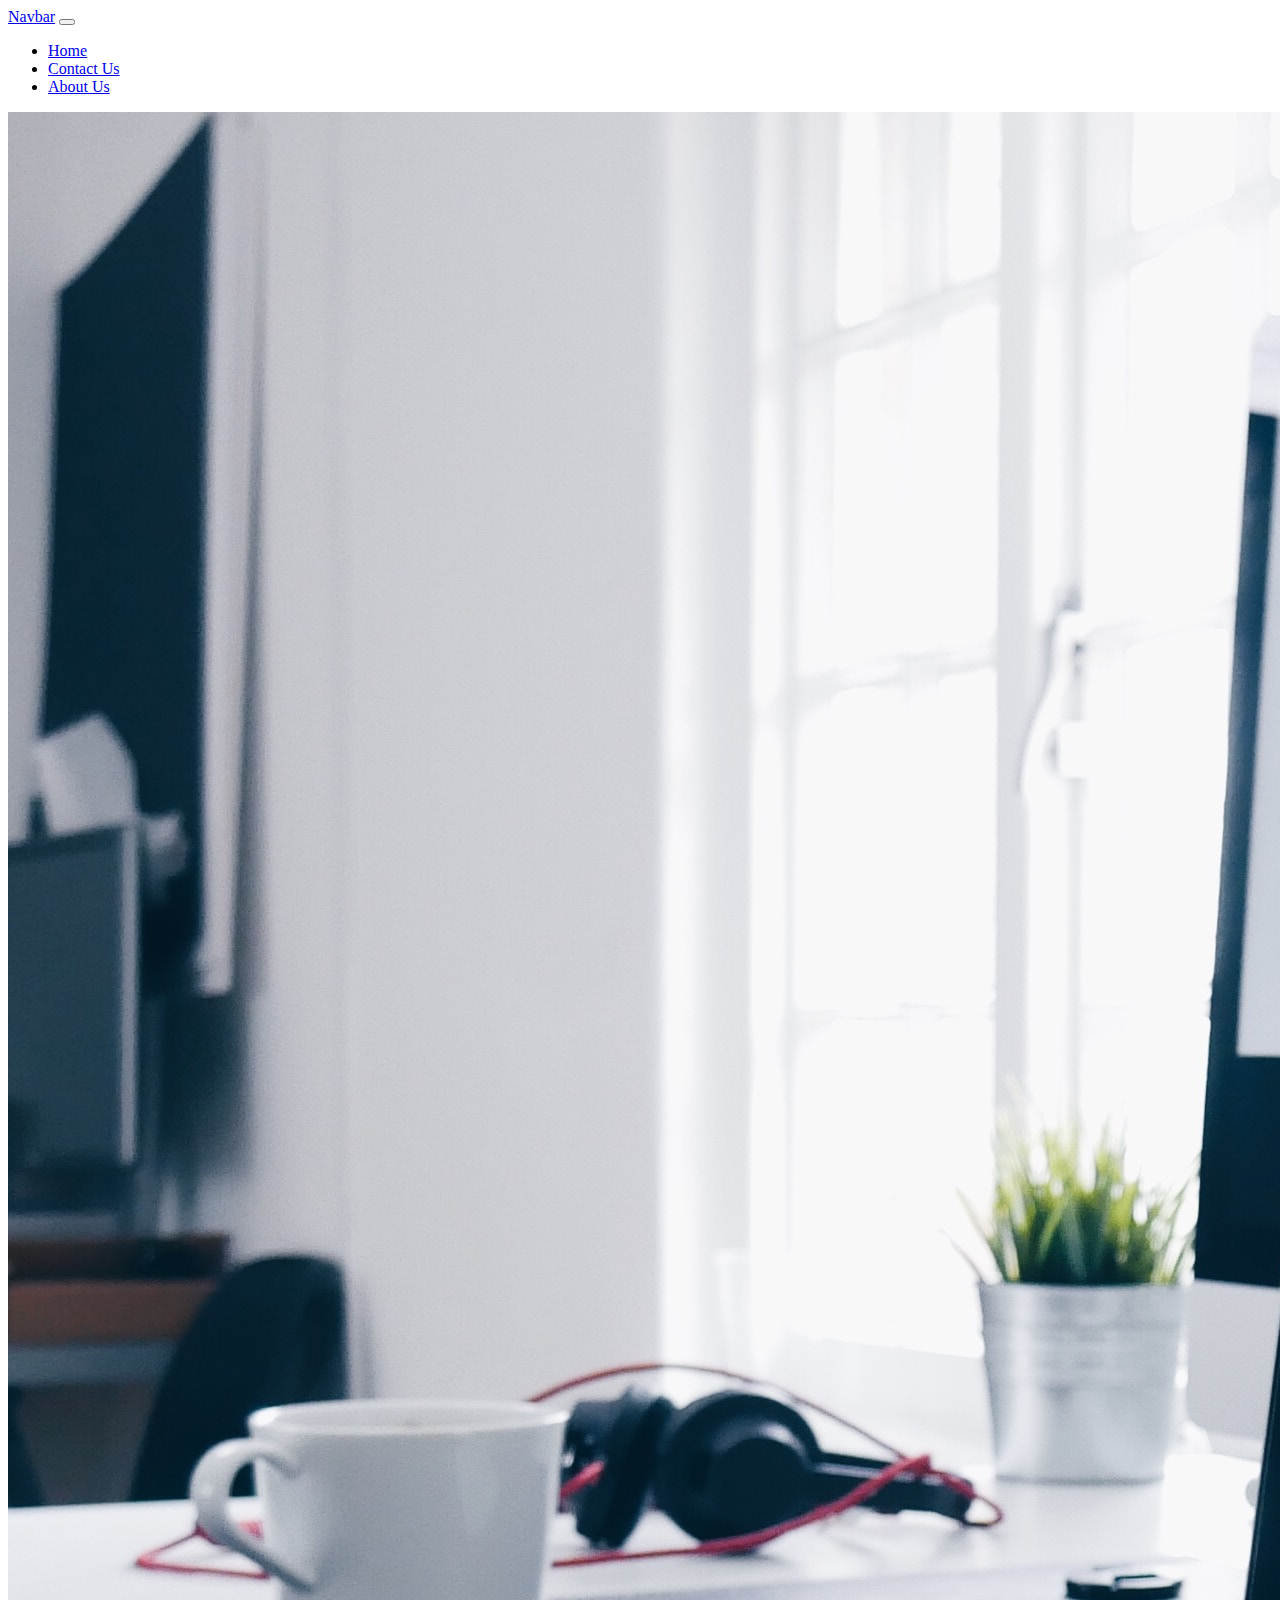
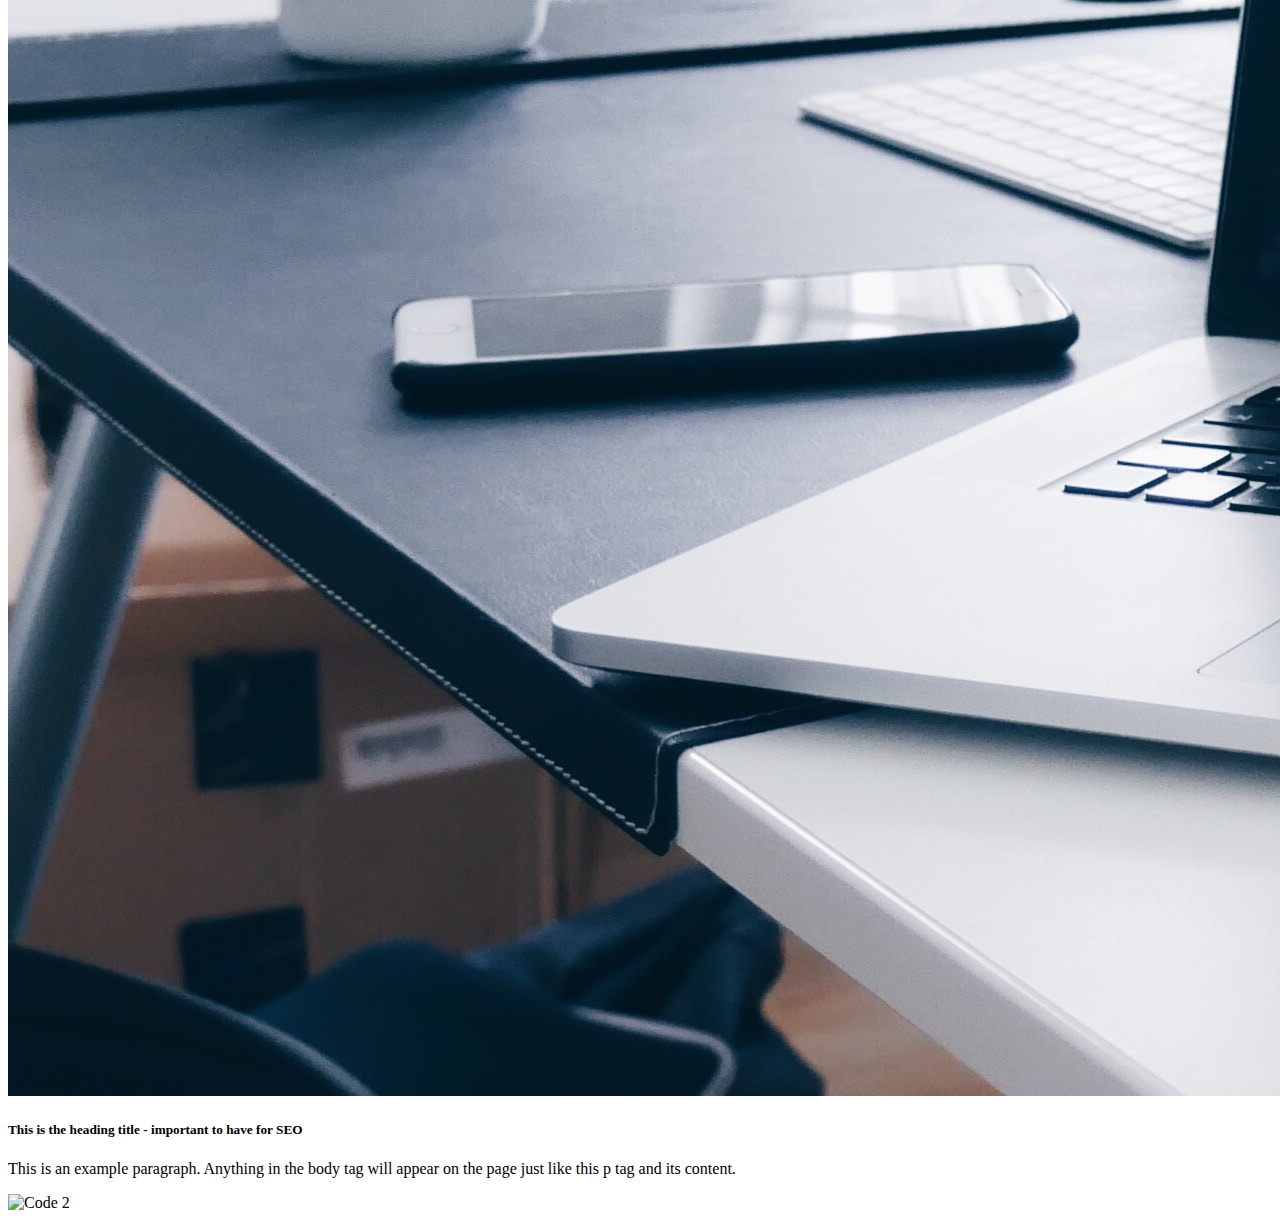
==== index.html @ 4e16276c "initial commit" ====
<!doctype html>
<html lang="en">

<head>
	<meta charset="utf-8">
	<meta name="viewport" content="width=device-width, initial-scale=1">
	<meta name="description"
		content="This is my personal website homepage - it shows the menu and connects to other pages">
	<title>Home</title>
	<link href="https://cdn.jsdelivr.net/npm/bootstrap@5.3.1/dist/css/bootstrap.min.css" rel="stylesheet"
		integrity="sha384-4bw+/aepP/YC94hEpVNVgiZdgIC5+VKNBQNGCHeKRQN+PtmoHDEXuppvnDJzQIu9" crossorigin="anonymous">
</head>

<body>
	<nav class="navbar navbar-expand-lg bg-body-tertiary">
		<div class="container-fluid">
			<a class="navbar-brand" href="#">Navbar</a>
			<button class="navbar-toggler" type="button" data-bs-toggle="collapse" data-bs-target="#navbarSupportedContent"
				aria-controls="navbarSupportedContent" aria-expanded="false" aria-label="Toggle navigation">
				<span class="navbar-toggler-icon"></span>
			</button>
			<div class="collapse navbar-collapse" id="navbarSupportedContent">
				<ul class="navbar-nav me-auto mb-2 mb-lg-0">
					<li class="nav-item">
						<a class="nav-link active" aria-current="page" href="/">Home</a>
					</li>
					<li class="nav-item">
						<a class="nav-link" href="contact-us.html">Contact Us</a>
					</li>

					<li class="nav-item">
						<a class="nav-link" href="about-us.html">About Us</a>
					</li>
				</ul>
			</div>
		</div>
	</nav>

	<div class="container my-4">
		<div class="row">
			<div class="col-md-8 mx-auto">
				<img src="media/christopher-gower-m_HRfLhgABo-unsplash.jpg" class="img-fluid img-thumbnail" alt="Code 1">
			</div>

			<div class="col-md-8 mx-auto">
				<div class="card my-3">
					<div class="card-body">
						<h5 class="card-title">This is the heading title - important to have for SEO</h5>
						<p>This is an example paragraph. Anything in the body tag will appear on the page just like this p tag
							and
							its content.
						</p>
					</div>
				</div>
			</div>

			<div class="col-md-8 mx-auto">
				<img src="media/ryland-dean-6k6N8HTrXyE-unsplash.jpg" class="img-fluid img-thumbnail" alt="Code 2">
			</div>
		</div>

		<script src="https://cdn.jsdelivr.net/npm/bootstrap@5.3.1/dist/js/bootstrap.bundle.min.js"
			integrity="sha384-HwwvtgBNo3bZJJLYd8oVXjrBZt8cqVSpeBNS5n7C8IVInixGAoxmnlMuBnhbgrkm"
			crossorigin="anonymous"></script>
</body>
</html>
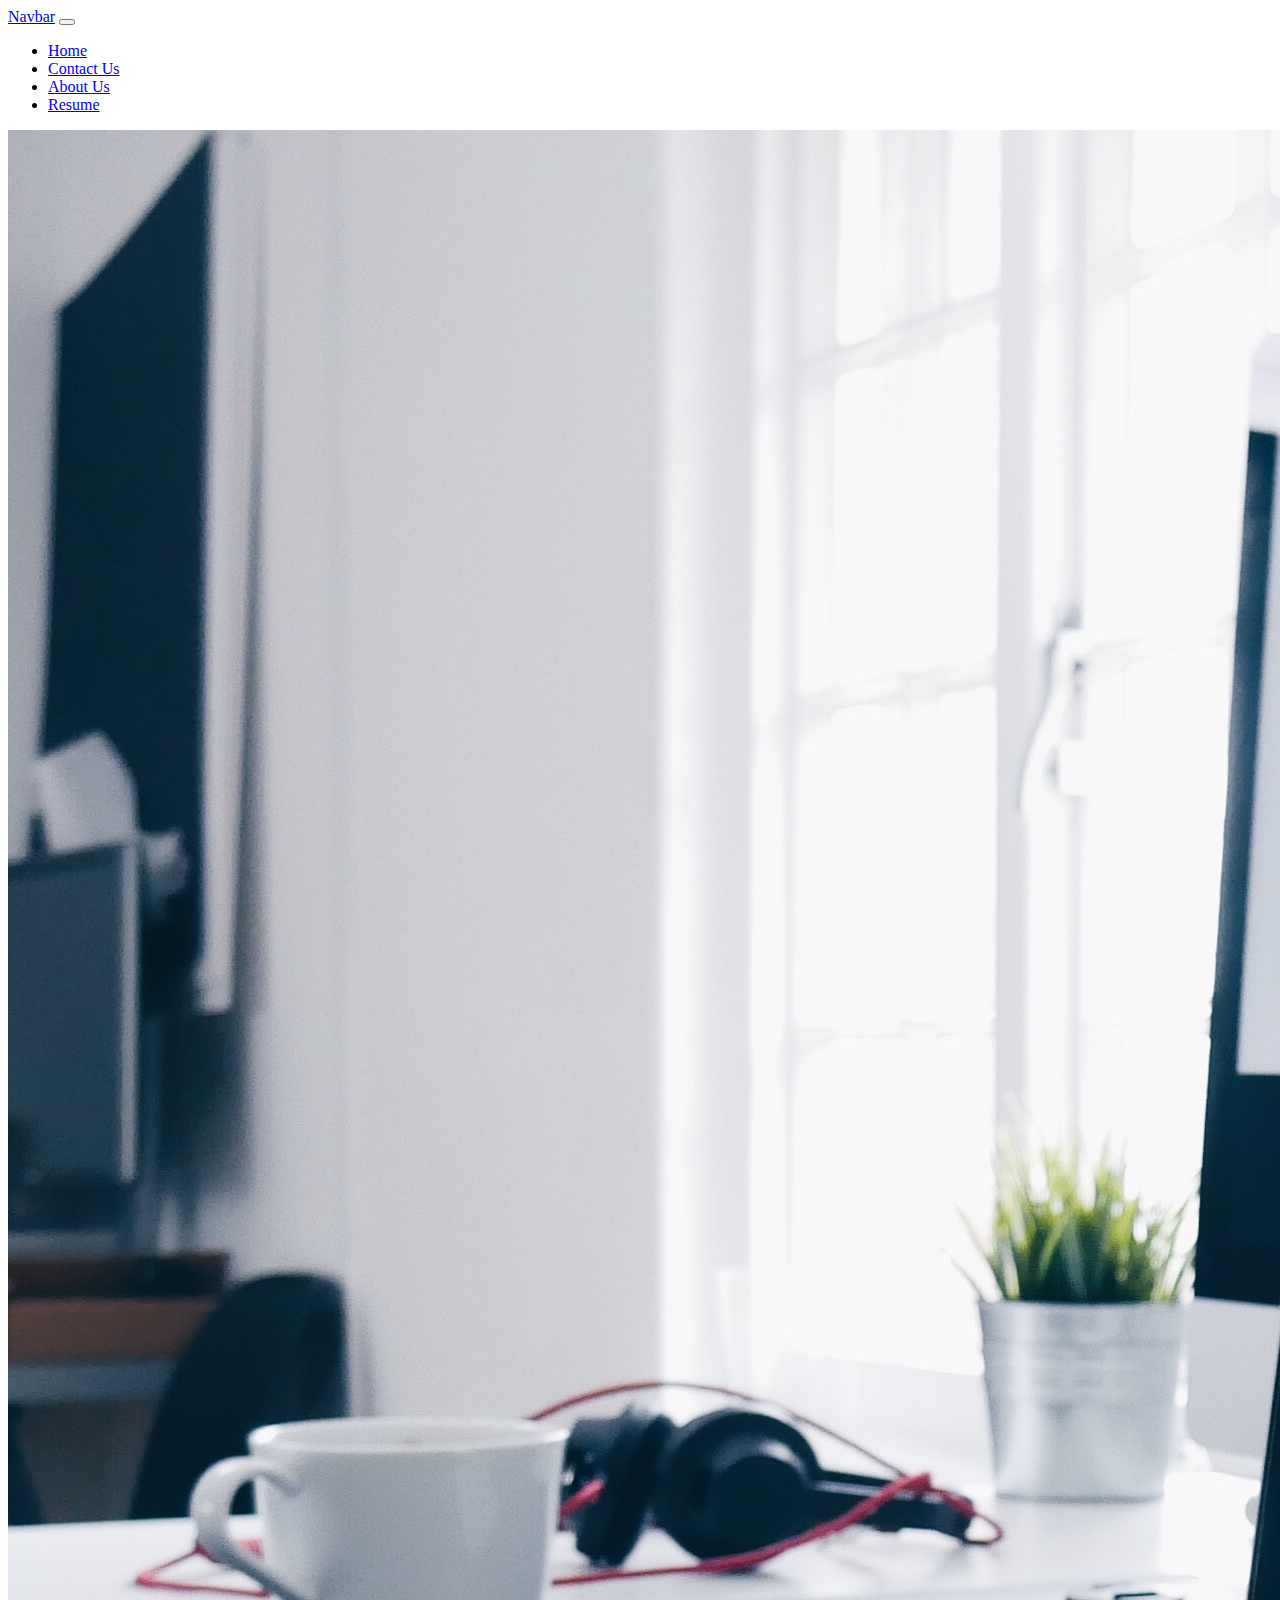
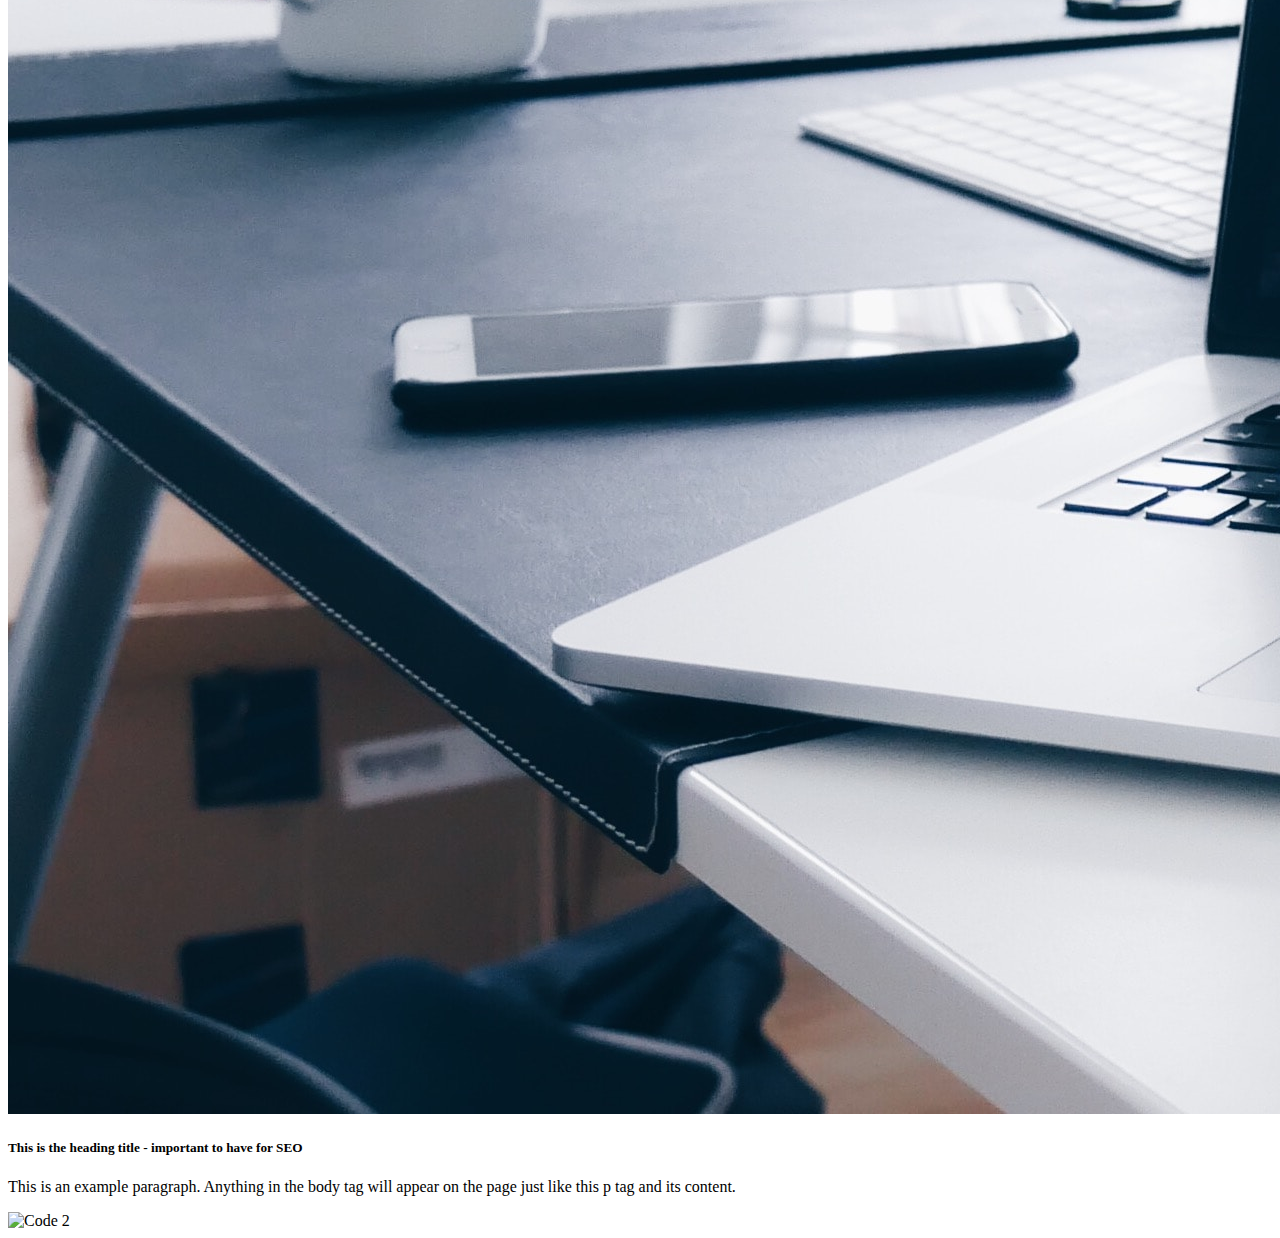
==== commit fb902a70: "Add resume page" ====
--- a/index.html
+++ b/index.html
@@ -12,7 +12,7 @@
 </head>
 
 <body>
-	<nav class="navbar navbar-expand-lg bg-body-tertiary">
+	<nav class="navbar navbar-expand-lg bg-body-tertiary" data-bs-theme="dark">
 		<div class="container-fluid">
 			<a class="navbar-brand" href="#">Navbar</a>
 			<button class="navbar-toggler" type="button" data-bs-toggle="collapse" data-bs-target="#navbarSupportedContent"
@@ -30,6 +30,9 @@
 
 					<li class="nav-item">
 						<a class="nav-link" href="about-us.html">About Us</a>
+					</li>
+					<li class="nav-item">
+						<a class="nav-link" href="resume.html">Resume</a>
 					</li>
 				</ul>
 			</div>
@@ -53,10 +56,13 @@
 					</div>
 				</div>
 			</div>
+			
 
 			<div class="col-md-8 mx-auto">
 				<img src="media/ryland-dean-6k6N8HTrXyE-unsplash.jpg" class="img-fluid img-thumbnail" alt="Code 2">
 			</div>
+		</div>
+
 		</div>
 
 		<script src="https://cdn.jsdelivr.net/npm/bootstrap@5.3.1/dist/js/bootstrap.bundle.min.js"
